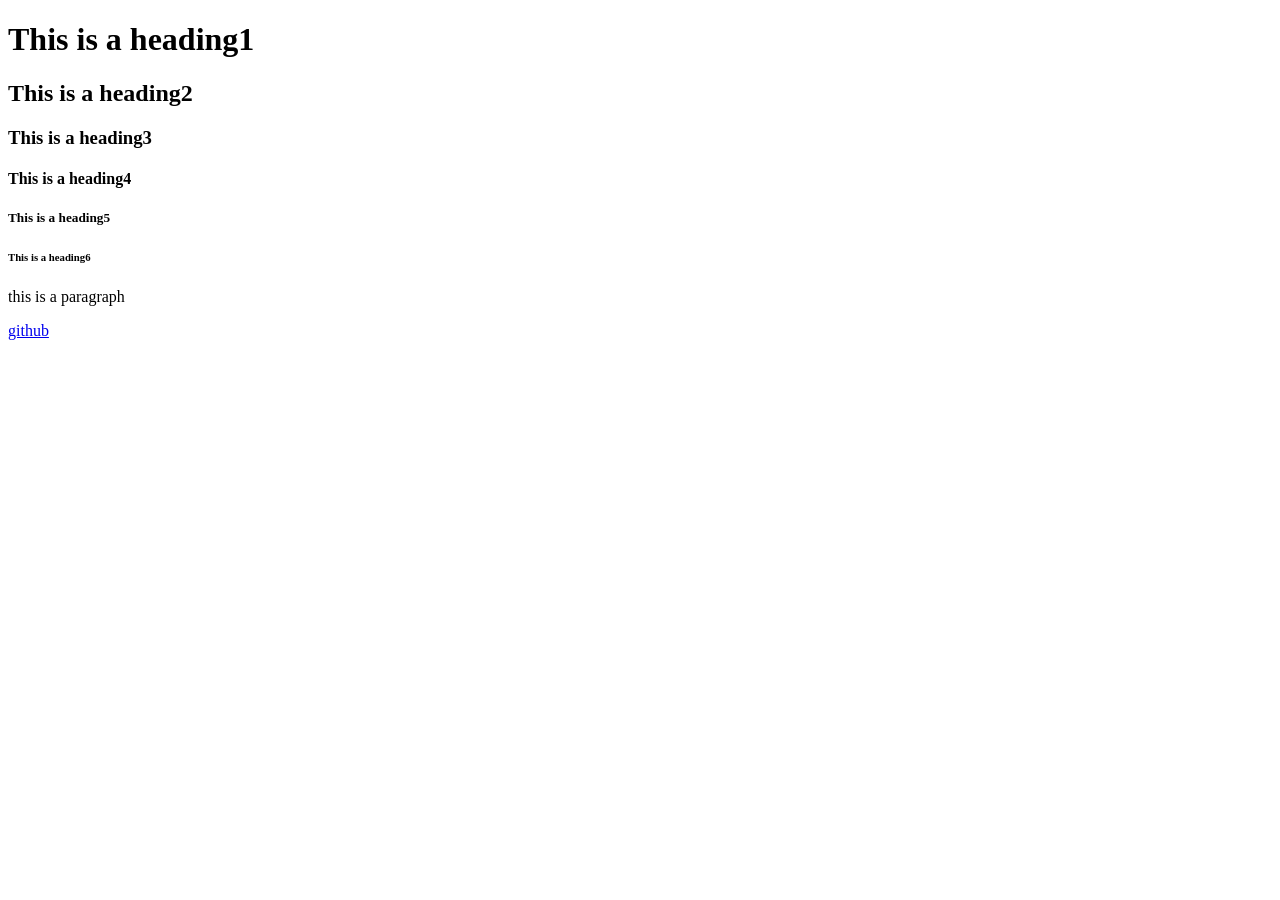
==== Day 2-HTML Fundamentals/index.html @ 3c551346 "feat: Start html fundamentals" ====
<!doctype html>
<html lang="en">
  <head>
    <meta charset="UTF-8" />
    <title>Day 2</title>
  </head>
  <body>
    <h1>This is a heading1</h1>
    <h2>This is a heading2</h2>
    <h3>This is a heading3</h3>
    <h4>This is a heading4</h4>
    <h5>This is a heading5</h5>
    <h6>This is a heading6</h6>
    <p>this is a paragraph</p>
    <a href="https://github.com/ReemasXY/introduction-to-web-development.git" target="_blank">github</a>
  </body>
</html>
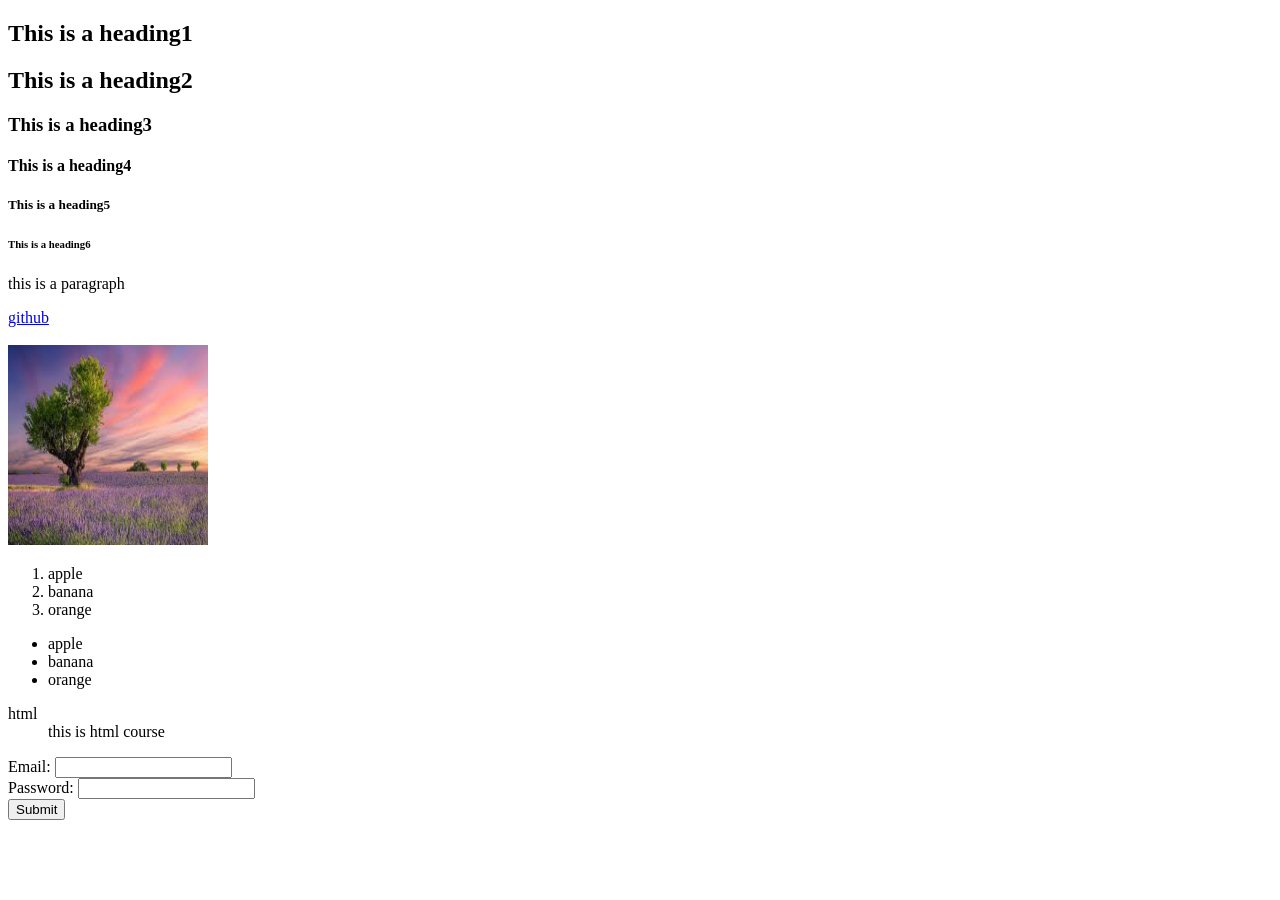
==== commit 599dad0c: "Completed Day2" ====
--- a/Day 2-HTML Fundamentals/index.html
+++ b/Day 2-HTML Fundamentals/index.html
@@ -3,15 +3,66 @@
   <head>
     <meta charset="UTF-8" />
     <title>Day 2</title>
+    
   </head>
   <body>
-    <h1>This is a heading1</h1>
-    <h2>This is a heading2</h2>
-    <h3>This is a heading3</h3>
-    <h4>This is a heading4</h4>
-    <h5>This is a heading5</h5>
-    <h6>This is a heading6</h6>
-    <p>this is a paragraph</p>
-    <a href="https://github.com/ReemasXY/introduction-to-web-development.git" target="_blank">github</a>
+    <main>
+      <!-- headings -->
+      <section>
+        <h1>This is a heading1</h1>
+        <h2>This is a heading2</h2>
+        <h3>This is a heading3</h3>
+        <h4>This is a heading4</h4>
+        <h5>This is a heading5</h5>
+        <h6>This is a heading6</h6>
+        <p>this is a paragraph</p>
+      </section>
+
+      <!-- Links and images -->
+      <section>
+        <a
+          href="https://github.com/ReemasXY/introduction-to-web-development.git"
+          target="_blank"
+          >github</a
+        >
+        <br />
+        <br />
+        <img
+          src="./public/images/download.jpg"
+          width="200"
+          height="200"
+          alt="this is a image"
+        />
+      </section>
+
+      <!-- lists -->
+      <section>
+        <ol>
+          <li>apple</li>
+          <li>banana</li>
+          <li>orange</li>
+        </ol>
+
+        <ul>
+          <li>apple</li>
+          <li>banana</li>
+          <li>orange</li>
+        </ul>
+        <dl>
+          <dt>html</dt>
+          <dd>this is html course</dd>
+        </dl>
+      </section>
+
+      <section>
+        <form action="" method="post">
+          Email: <input type="text">
+          <br>
+          Password: <input type="password">
+          <br>
+          <input type="submit" value="Submit">
+        </form>
+      </section>
+    </main>
   </body>
 </html>
